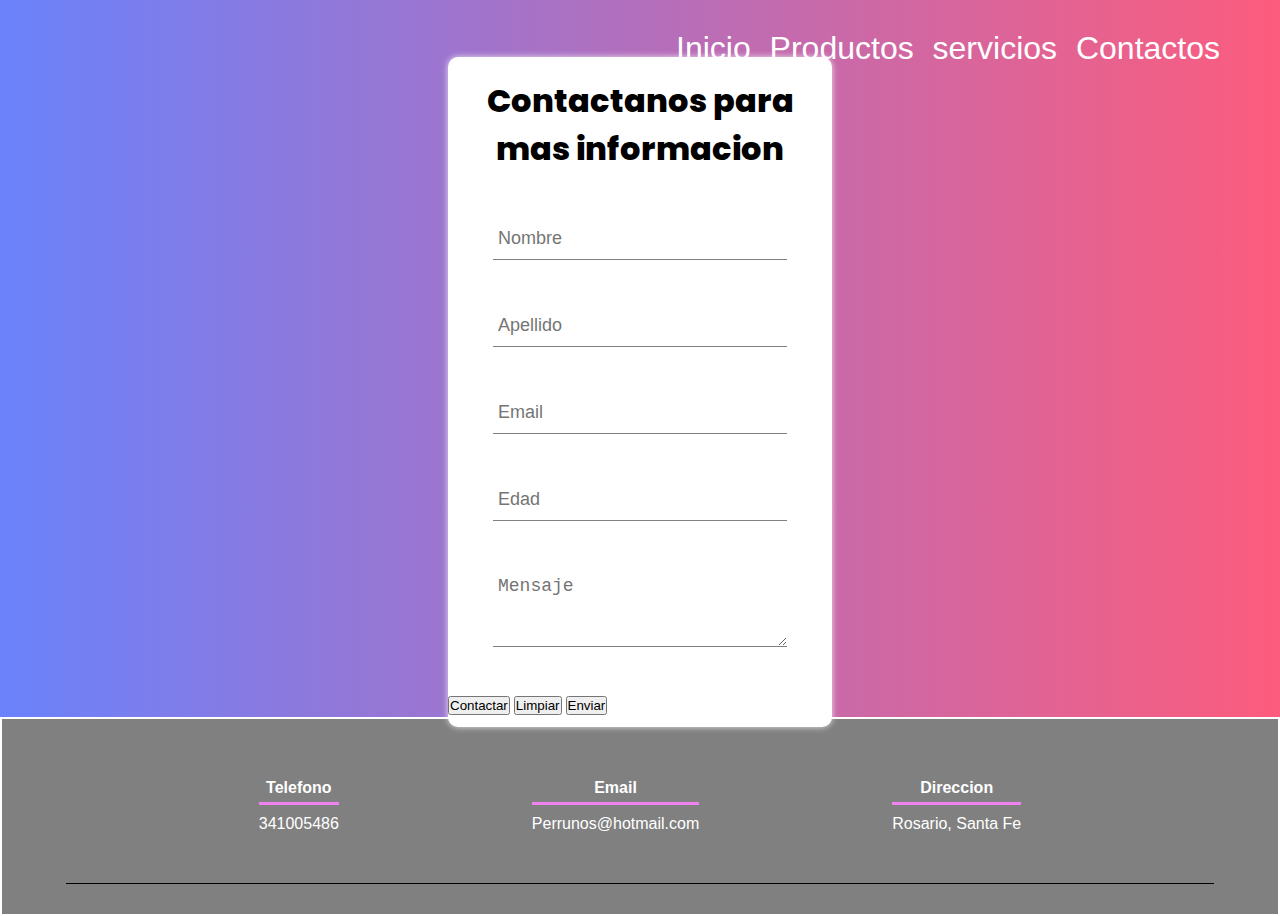
==== vista/contacto.html @ ea312a4e "primer commit" ====
<!DOCTYPE html>
<html lang="en">

<head>
    <meta charset="UTF-8">
    <meta http-equiv="X-UA-Compatible" content="IE=edge">
    <meta name="viewport" content="width=device-width, initial-scale=1.0">
    <meta name="description" content="Contactanos para mas informacion">
    <meta name="keywords" content="contacto, telefono, email,contactanos">
    <title>Contacto-Perrunos</title>
    <link rel=stylesheet href="../css/estiloproyecto.css">
    <link href="https://fonts.googleapis.com/css2?family=Poppins:wght@300;800;900&display=swap" rel="stylesheet">

</head>

<body>
   
   <section>
       <h1>
        <nav class="nav-contacto">
            <a href="../index.html">Inicio</a>
            <a href="./productos.html">Productos</a>
            <a href="./servicios.html">servicios</a>
            <a href="./contacto.html">Contactos</a>
        </nav>
       </h1>
   </section>
   
    <section class="body-contacto" >

       <form action="#">
            <div class="form">
                <h1>
                    Contactanos para mas informacion
                </h1>
                <div class="grupo">
                    <input type="text" name="" placeholder="Nombre"> <span class="barra">
                    </span>
                    
                </div>
                <div class="grupo">
                    <input type="text" name="" placeholder="Apellido"> <span class="barra">
                    </span>
                    
                </div>
                <div class="grupo">
                    <input type="email" name="" placeholder="Email"> <span class="barra">
                    </span>
                   
                </div>
                <div class="grupo">
                    <input type="number" name="" placeholder="Edad"> <span class="barra">
                    </span>
                    
                </div>
                <div class="grupo">
                    <textarea name="" placeholder="Mensaje" rows="3"></textarea>
                    <span class="barra"></span>
                    
                </div>
                <button type="submit">Contactar</button>
                <button type="submit">Limpiar</button>
                <button type="submit">Enviar</button>
            </div>
    
        </form>

    </section>
    
    <footer>
        <div class="contenedor-footer">
          <div class="content-foo">
            <h4>Telefono</h4>
            <p>
              341005486
            </p>
          </div>
          <div class="content-foo">
            <h4>Email</h4>
            <p>
                Perrunos@hotmail.com
            </p>
          </div>
          <div class="content-foo">
            <h4>Direccion</h4>
            <p>
                Rosario, Santa Fe
            </p>
          </div>
        </div>
      </footer>
</body>

</html>
---- css/estiloproyecto.css ----
* {
    margin: 0;
    padding: 0;
    box-sizing: border-box;
}

@import url('https://fonts.googleapis.com/css2?family=Open+Sans:ital,wght@1,300&display=swap');

body {
    font-family: 'Open Sans', sans-serif;
}

.contenedor {
    padding: 60px 0px;
    width: 90%;
    max-width: 1000px;
    margin: auto;
    overflow: hidden;
}

.titulo {
    color: #642a73;
    font-size: 30px;
    text-align: center;
    margin-bottom: 60px;

}

/* HEADER*/
header {
    width: 100%;
    height: 600px;
    background: #f12711;
    /* fallback for old browsers */
    background: -webkit-linear-gradient(to right, #f5af1998, #f1271196), url(../vista/portada.png);
    );
    /* Chrome 10-25, Safari 5.1-6 */
    background: linear-gradient(to right, #f5af1998, #f1271196), url(../vista/portada.png);
    /* W3C, IE 10+/ Edge, Firefox 16+, Chrome 26+, Opera 12+, Safari 7+ */
    background-size: cover;
    background-attachment: fixed;
    position: relative;
}

nav {
    text-align: right;
    padding: 30px 50px 0px 0px;
}

nav>a {
    color: white;
    font-weight: 500;
    text-decoration: none;
    margin-right: 10px;
}

nav>a:hover {
    text-decoration: underline;
}

header .Textos-header {
    display: flex;
    height: 430px;
    width: 100%;
    align-items: center;
    justify-content: center;
    flex-direction: column;
    text-align: center;

}

.Textos-header h1 {
    font-size: 50px;
    color: white;
}

.Textos-header h2 {
    font-size: 30px;
    font-weight: normal;
    color: white;
}

.wave {
    position: absolute;
    bottom: 0;
    width: 100%;
}

/* About us
    */
.contenedor-sobre-nosotros {
    display: flex;
    justify-content: space-evenly;

}

.imagen-about-us {
    width: 48%;
}

.sobre-nosotros .contenido-textos {
    width: 48%;
}

.contenido.textos h3 {
    margin-bottom: 15px;
}

.contenido-textos h3 span {
    background: #4d0686;
    color: white;
    border-radius: 50%;
    display: inline-block;
    text-align: center;
    width: 30px;
    height: 30px;
    padding: 4px;
    margin-right: 5px;
}


.contenido-textos p {
    padding: 0px 0px 30px 15px;
    font-weight: 300;
    text-align: justify;
}

/* GALERIA*/

.portafolio {
    background: #f2f2f2;
    justify-content: space-evenly;
    flex-wrap: wrap;
}

.imagen-port {

    margin-bottom: 10px;
    height: 350px;
    overflow: hidden;
    position: relative;
    cursor: pointer;
    box-shadow: rgba(0, 0, 0, .5);

}

.imagen-port>img {
    width: 100%;
    height: 100%;
    object-fit: cover;
    display: block;


}

.hover-galeria {
    position: absolute;
    width: 100%;
    height: 100%;
    top: 0;
    transform: scale(0);
    background: hsla(273, 91%, 27%, 0.7);
    transition: transform .5s;
    display: flex;
    justify-content: center;
    align-items: center;
    flex-direction: column;
}

.hover-galeria img {
    width: 50px;
}

.hover-galeria p {
    color: white;
}

.hover-galeria p a {
    color: white;
    text-decoration: none;
}

.imagen-port:hover .hover-galeria {
    transform: scale(1);
}

/* CLIENTES*/
.cards {
    display: flex;
    justify-content: space-evenly;

}

.cards .card {
    background:#642a73 ;
    display: flex;
    width: 46%;
    height: 200px;
    align-items: center;
    justify-content: space-evenly;
    border-radius: 5px;
}

.cards .card img {
    width: 100px;
    height: 100px;
    object-fit: cover;
    border: 2px solid white;
    border-radius: 50%;
    display: block;
}

.cards .card>.contenido-texto-card {
    width: 60%;
    color: white;
}

.cards .card>.contenido-texto-card p {
    font-weight: 300;
    padding-top: 15px;
}

/*FOOTER*/
footer {
    background: grey;
    padding: 60px 0px 30px 0px;
    margin: 2px;
    overflow: hidden;
}

.contenedor-footer {
    display: flex;
    width: 90%;
    justify-content: space-evenly;
    margin: auto;
    padding-bottom: 50px;
    border-bottom: 1px solid black;
}

.content-foo {
    text-align: center;

}

.content-foo h4 {
    color: white;
    border-bottom: 3px solid violet;
    padding-bottom: 5px;
    margin-bottom: 10px;
}

.content-foo p {
    color: white;
}

/* PAG PRODUCTOS Y SERVICIOS*/
.contenedor-tabla {
    width: 90%;
    background: white;
    margin: 50px auto;
    box-shadow: 0 0 20px #333;
    display: grid;
    grid-template-columns: repeat(3, 1fr);
    grid-auto-rows: 50px;

}

.table-title {
    grid-column-start: 1;
    grid-column-end: 4;
    background: rgba(0, 0, 255, 0.644);
    color: white;
    display: flex;
    justify-content: center;
    align-items: center;
    font-weight: bold;
    font-size: 1.9rem;

}

.table-header,
.table-item {
    display: flex;
    justify-content: center;
    align-items: center;

}

.table-header {

    font-weight: bold;
    font-size: 1.5rem;
}

.table-item {
    padding: 10px;
    font-size: 1.2rem;

}

/* PAG CONTACTOS*/
.body-contacto {
    background: #FC5C7D;
    /* fallback for old browsers */
    background: -webkit-linear-gradient(to right, #6A82FB, #FC5C7D);
    /* Chrome 10-25, Safari 5.1-6 */
    background: linear-gradient(to right, #6A82FB, #FC5C7D);
    /* W3C, IE 10+/ Edge, Firefox 16+, Chrome 26+, Opera 12+, Safari 7+ */

    font-family: 'Poppins', sans-serif;
    width: 100%;
    height: 650px;
    display: flex;
    justify-content: center;
    align-items: center;
}
.body-contacto h1{
    text-align: center;
    margin: 10px 0;
    font-weight:800;
}
form{ background: white;
    width: 30%;
    padding: 10px 0;
    border-radius: 10px;
    box-shadow: 0 0 6px 0 rgba(255, 255, 255, 0.8);

}
.form{
    width: 100%;
    margin: auto;
}
form .grupo{
    position: relative;
    margin: 45px;
}
input, textarea{
    background: none;
    color: gray;
    font-size: 18px;
    padding: 10px 10px 10px 5px;
display: block;
width: 100%;
border:none;
border-bottom: 1px solid gray;
}
input:focus,textarea:focus{
    outline: none;
    color: gray;
}
label{
    color:gray;
    font-size: 16px;
    position: absolute;
    left: 5px;
    top:10px;
 pointer-events: none;


}
.nav-contacto{
    background: #FC5C7D;
    /* fallback for old browsers */
    background: -webkit-linear-gradient(to right, #6A82FB, #FC5C7D);
    /* Chrome 10-25, Safari 5.1-6 */
    background: linear-gradient(to right, #6A82FB, #FC5C7D);
    /* W3C, IE 10+/ Edge, Firefox 16+, Chrome 26+, Opera 12+, Safari 7+ */
    ;
}

/* MEDIA QUERI*/
@media screen and (max-width:320px) {
body{
    font-family:Arial, Helvetica, sans-serif;
}
    
}
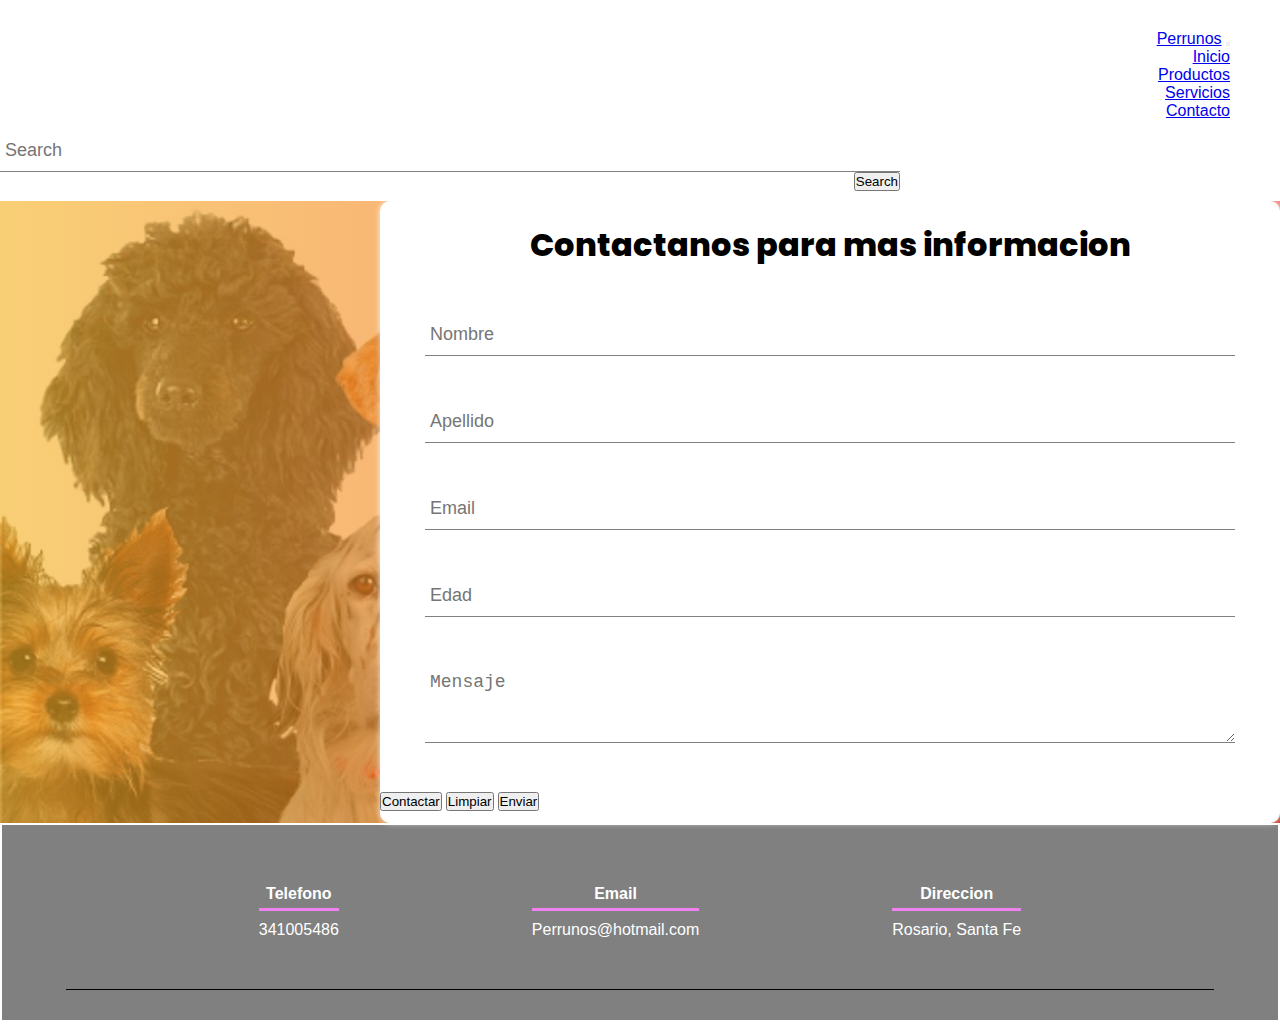
==== commit 2c26d2e6: "prototipo rama3" ====
--- a/vista/contacto.html
+++ b/vista/contacto.html
@@ -9,22 +9,44 @@
     <meta name="keywords" content="contacto, telefono, email,contactanos">
     <title>Contacto-Perrunos</title>
     <link rel=stylesheet href="../css/estiloproyecto.css">
+    <link href="https://cdn.jsdelivr.net/npm/bootstrap@5.1.1/dist/css/bootstrap.min.css" rel="stylesheet"
+    integrity="sha384-F3w7mX95PdgyTmZZMECAngseQB83DfGTowi0iMjiWaeVhAn4FJkqJByhZMI3AhiU" crossorigin="anonymous">
     <link href="https://fonts.googleapis.com/css2?family=Poppins:wght@300;800;900&display=swap" rel="stylesheet">
 
 </head>
 
 <body>
+    <nav class="navbar navbar-expand-lg navbar-dark bg-dark">
+        <div class="container-fluid">
+          <a class="navbar-brand" href="#">Perrunos</a>
+          <button class="navbar-toggler" type="button" data-bs-toggle="collapse" data-bs-target="#navbarSupportedContent" aria-controls="navbarSupportedContent" aria-expanded="false" aria-label="Toggle navigation">
+            <span class="navbar-toggler-icon"></span>
+          </button>
+          <div class="collapse navbar-collapse" id="navbarSupportedContent">
+            <ul class="navbar-nav me-auto mb-2 mb-lg-0">
+              <li class="nav-item">
+                <a class="nav-link active" aria-current="page" href="../index.html">Inicio</a>
+              </li>
+              <li class="nav-item">
+                <a class="nav-link" href="./productos.html">Productos</a>
+              </li>
+              <li class="nav-item">
+                <a class="nav-link" href="./servicios.html">Servicios</a>
+              </li>
+              <li class="nav-item">
+                <a class="nav-link" href="./contacto.html">Contacto</a>
+              </li>
+            </ul>
+            <form class="d-flex">
+              <input class="form-control me-2" type="search" placeholder="Search" aria-label="Search">
+              <button class="btn btn-outline-success" type="submit">Search</button>
+            </form>
+          </div>
+        </div>
+      </nav>
+   <section class="Info">
+    
    
-   <section>
-       <h1>
-        <nav class="nav-contacto">
-            <a href="../index.html">Inicio</a>
-            <a href="./productos.html">Productos</a>
-            <a href="./servicios.html">servicios</a>
-            <a href="./contacto.html">Contactos</a>
-        </nav>
-       </h1>
-   </section>
    
     <section class="body-contacto" >
 
@@ -89,6 +111,20 @@
           </div>
         </div>
       </footer>
+      <!-- Optional JavaScript; choose one of the two! -->
+
+    <!-- Option 1: Bootstrap Bundle with Popper -->
+    <script src="https://cdn.jsdelivr.net/npm/bootstrap@5.1.1/dist/js/bootstrap.bundle.min.js"
+    integrity="sha384-/bQdsTh/da6pkI1MST/rWKFNjaCP5gBSY4sEBT38Q/9RBh9AH40zEOg7Hlq2THRZ" crossorigin="anonymous">
+</script>
+
+<!-- Option 2: Separate Popper and Bootstrap JS -->
+<!--
+    <script src="https://cdn.jsdelivr.net/npm/@popperjs/core@2.9.3/dist/umd/popper.min.js" integrity="sha384-W8fXfP3gkOKtndU4JGtKDvXbO53Wy8SZCQHczT5FMiiqmQfUpWbYdTil/SxwZgAN" crossorigin="anonymous"></script>
+    <script src="https://cdn.jsdelivr.net/npm/bootstrap@5.1.1/dist/js/bootstrap.min.js" integrity="sha384-skAcpIdS7UcVUC05LJ9Dxay8AXcDYfBJqt1CJ85S/CFujBsIzCIv+l9liuYLaMQ/" crossorigin="anonymous"></script>
+    -->
+
+    <script src="https://cdn.jsdelivr.net/npm/bootstrap@5.1.1/dist/js/bootstrap.bundle.min.js" integrity="sha384-/bQdsTh/da6pkI1MST/rWKFNjaCP5gBSY4sEBT38Q/9RBh9AH40zEOg7Hlq2THRZ" crossorigin="anonymous"></script>
 </body>
 
 </html>
--- a/css/estiloproyecto.css
+++ b/css/estiloproyecto.css
@@ -300,19 +300,21 @@
 
 /* PAG CONTACTOS*/
 .body-contacto {
-    background: #FC5C7D;
+    width: 100%;
+    height: 600px;
+    background: #f12711;
     /* fallback for old browsers */
-    background: -webkit-linear-gradient(to right, #6A82FB, #FC5C7D);
+    background: -webkit-linear-gradient(to right, #f5af1998, #f1271196), url(../vista/portada.png);
+   
     /* Chrome 10-25, Safari 5.1-6 */
-    background: linear-gradient(to right, #6A82FB, #FC5C7D);
+    background: linear-gradient(to right, #f5af1998, #f1271196),url(../vista/portada.png);
     /* W3C, IE 10+/ Edge, Firefox 16+, Chrome 26+, Opera 12+, Safari 7+ */
-
     font-family: 'Poppins', sans-serif;
     width: 100%;
-    height: 650px;
-    display: flex;
-    justify-content: center;
-    align-items: center;
+    height: 100%;
+    display: flex;
+    justify-content:end;
+    align-items: flex-end;
 }
 .body-contacto h1{
     text-align: center;
@@ -320,7 +322,7 @@
     font-weight:800;
 }
 form{ background: white;
-    width: 30%;
+    width: 100vh;
     padding: 10px 0;
     border-radius: 10px;
     box-shadow: 0 0 6px 0 rgba(255, 255, 255, 0.8);
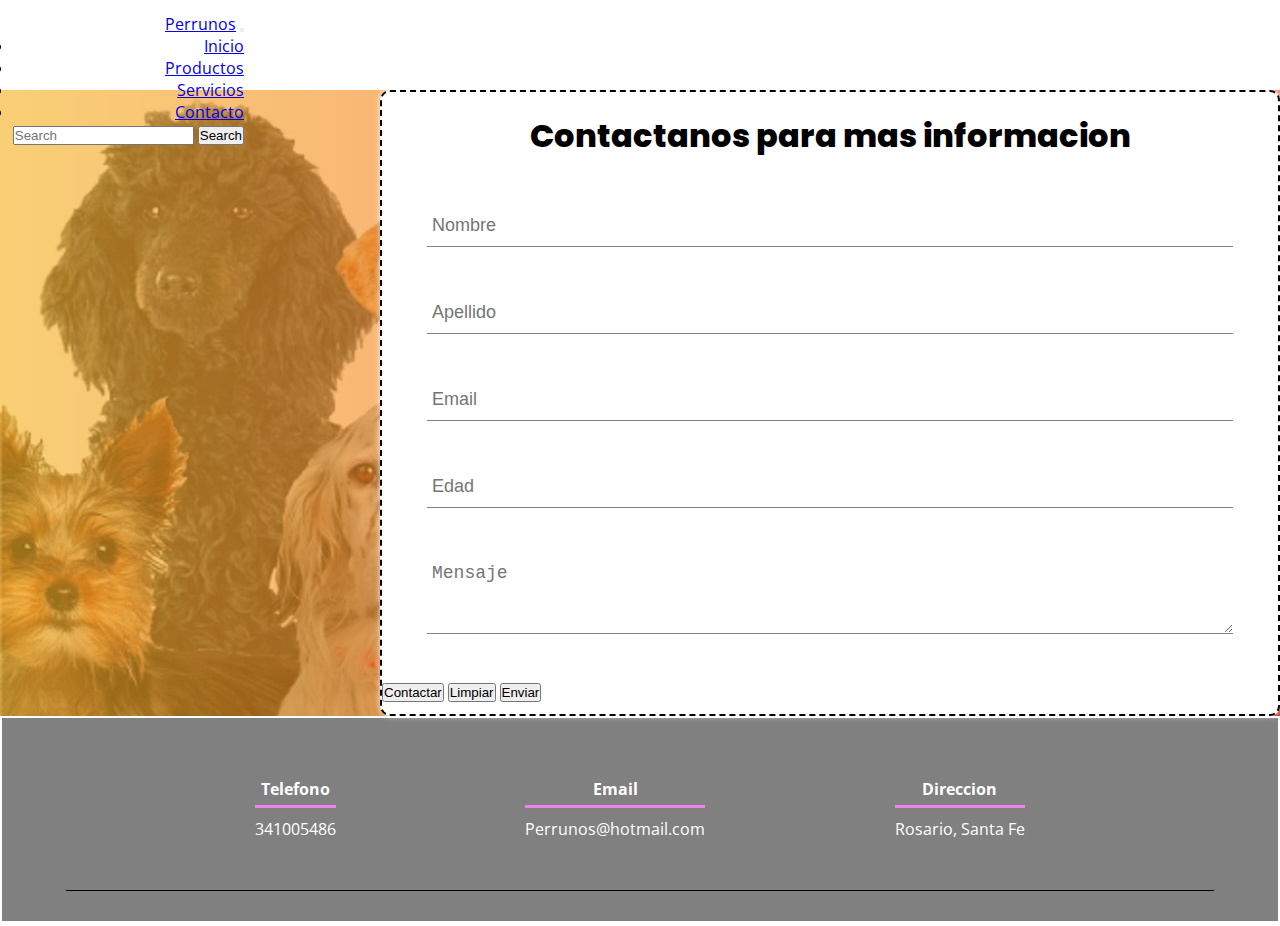
==== commit a786e913: "Cambios proyecto 4ta entrega" ====
--- a/vista/contacto.html
+++ b/vista/contacto.html
@@ -8,7 +8,7 @@
     <meta name="description" content="Contactanos para mas informacion">
     <meta name="keywords" content="contacto, telefono, email,contactanos">
     <title>Contacto-Perrunos</title>
-    <link rel=stylesheet href="../css/estiloproyecto.css">
+    <link rel=stylesheet href="../scss/main.css">
     <link href="https://cdn.jsdelivr.net/npm/bootstrap@5.1.1/dist/css/bootstrap.min.css" rel="stylesheet"
     integrity="sha384-F3w7mX95PdgyTmZZMECAngseQB83DfGTowi0iMjiWaeVhAn4FJkqJByhZMI3AhiU" crossorigin="anonymous">
     <link href="https://fonts.googleapis.com/css2?family=Poppins:wght@300;800;900&display=swap" rel="stylesheet">
@@ -44,40 +44,40 @@
           </div>
         </div>
       </nav>
-   <section class="Info">
+   
     
    
    
-    <section class="body-contacto" >
+    <section class="bodycontacto" >
 
        <form action="#">
-            <div class="form">
-                <h1>
+            <div class="bodycontacto__form">
+                <h1 class="bodycontacto__h1">
                     Contactanos para mas informacion
                 </h1>
-                <div class="grupo">
-                    <input type="text" name="" placeholder="Nombre"> <span class="barra">
+                <div class="bodycontacto__grupo">
+                    <input type="text" name="" placeholder="Nombre" class="bodycontacto__input"> <span class="bodycontacto__barra">
                     </span>
                     
                 </div>
-                <div class="grupo">
-                    <input type="text" name="" placeholder="Apellido"> <span class="barra">
+                <div class="bodycontacto__grupo">
+                    <input type="text" name="" placeholder="Apellido"class="bodycontacto__input" > <span class="bodycontacto__barra">
                     </span>
                     
                 </div>
-                <div class="grupo">
-                    <input type="email" name="" placeholder="Email"> <span class="barra">
+                <div class="bodycontacto__grupo">
+                    <input type="email" name="" placeholder="Email" class="bodycontacto__input"> <span class="bodycontacto__barra">
                     </span>
                    
                 </div>
-                <div class="grupo">
-                    <input type="number" name="" placeholder="Edad"> <span class="barra">
+                <div class="bodycontacto__grupo">
+                    <input type="number" name="" placeholder="Edad" class="bodycontacto__input"> <span class="bodycontacto__barra">
                     </span>
                     
                 </div>
-                <div class="grupo">
-                    <textarea name="" placeholder="Mensaje" rows="3"></textarea>
-                    <span class="barra"></span>
+                <div class="bodycontacto__grupo">
+                    <textarea name="" placeholder="Mensaje" rows="3" class="bodycontacto__textarea"></textarea>
+                    <span class="bodycontacto__barra"></span>
                     
                 </div>
                 <button type="submit">Contactar</button>
@@ -89,21 +89,21 @@
 
     </section>
     
-    <footer>
-        <div class="contenedor-footer">
-          <div class="content-foo">
+    <footer class="footercontacto">
+        <div class="footercontacto__contenedor">
+          <div class="footercontacto__content">
             <h4>Telefono</h4>
             <p>
               341005486
             </p>
           </div>
-          <div class="content-foo">
+          <div class="footercontacto__content">
             <h4>Email</h4>
             <p>
                 Perrunos@hotmail.com
             </p>
           </div>
-          <div class="content-foo">
+          <div class="footercontacto__content">
             <h4>Direccion</h4>
             <p>
                 Rosario, Santa Fe
--- a/scss/main.css
+++ b/scss/main.css
@@ -0,0 +1,748 @@
+@import url("https://fonts.googleapis.com/css2?family=Open+Sans&display=swap");
+* {
+  margin: 0;
+  padding: 0;
+  -webkit-box-sizing: border-box;
+          box-sizing: border-box;
+}
+
+body {
+  font-family: 'Open Sans', sans-serif;
+}
+
+header {
+  width: 100%;
+  height: 600px;
+  background: #f12711;
+  /* fallback for old browsers */
+  /* Chrome 10-25, Safari 5.1-6 */
+  background: -webkit-gradient(linear, left top, right top, from(#f5af1998), to(#f1271196)), url(../vista/portada.png);
+  background: linear-gradient(to right, #f5af1998, #f1271196), url(../vista/portada.png);
+  /* W3C, IE 10+/ Edge, Firefox 16+, Chrome 26+, Opera 12+, Safari 7+ */
+  background-size: cover;
+  background-attachment: fixed;
+  position: relative;
+}
+
+header .header__textos {
+  display: -webkit-box;
+  display: -ms-flexbox;
+  display: flex;
+  height: 430px;
+  width: 100%;
+  -webkit-box-align: center;
+      -ms-flex-align: center;
+          align-items: center;
+  -webkit-box-pack: center;
+      -ms-flex-pack: center;
+          justify-content: center;
+  -webkit-box-orient: vertical;
+  -webkit-box-direction: normal;
+      -ms-flex-direction: column;
+          flex-direction: column;
+  text-align: center;
+}
+
+header .header__textos .header__h1 {
+  font-size: 50px;
+  color: white;
+}
+
+header .header__textos .header__h2 {
+  font-size: 30px;
+  font-weight: normal;
+  color: white;
+}
+
+header .header__wave {
+  position: absolute;
+  bottom: 0;
+  width: 100%;
+}
+
+.navbar {
+  display: -webkit-box;
+  display: -ms-flexbox;
+  display: flex;
+  -webkit-box-pack: justify;
+      -ms-flex-pack: justify;
+          justify-content: space-between;
+  text-align: right;
+  position: relative;
+  z-index: 100;
+  height: 90px;
+  padding: 0.8rem;
+}
+
+.navbar .navbar__bars {
+  opacity: 0;
+}
+
+@media screen and (max-width: 768px) {
+  .navbar .navbar__bars {
+    color: black;
+    opacity: 1;
+    position: absolute;
+    top: 15px;
+    right: 15px;
+    font-size: 12px;
+  }
+}
+
+@media screen and (max-width: 375px) {
+  .navbar .navbar__bars {
+    color: black;
+    opacity: 1;
+    position: absolute;
+    top: 1rem;
+    right: 1rem;
+    font-size: 2rem;
+  }
+}
+
+.navbar .navbar__menu {
+  list-style: none;
+  text-align: center;
+  margin-right: 1rem;
+}
+
+.navbar .navbar__menu--links {
+  color: white;
+  font-weight: 500;
+  text-decoration: none;
+  margin-right: 10px;
+}
+
+.navbar__menu--links:hover {
+  text-decoration: underline;
+}
+
+.informacion {
+  display: -webkit-box;
+  display: -ms-flexbox;
+  display: flex;
+  -webkit-box-pack: space-evenly;
+      -ms-flex-pack: space-evenly;
+          justify-content: space-evenly;
+}
+
+.informacion .informacion__img {
+  width: 48%;
+}
+
+.informacion .informacion__textos {
+  width: 48%;
+}
+
+.informacion .informacion__titulo {
+  color: #642a73;
+  font-size: 30px;
+  text-align: center;
+  margin-bottom: 60px;
+}
+
+.informacion .informacion__cont {
+  padding: 60px 0px;
+  width: 90%;
+  max-width: 1000px;
+  margin: auto;
+  overflow: hidden;
+}
+
+.informacion .informacion__textos h3 {
+  margin-bottom: 15px;
+}
+
+.informacion .informacion__textos h3 span {
+  background: #4d0686;
+  color: white;
+  border-radius: 50%;
+  display: inline-block;
+  text-align: center;
+  width: 30px;
+  height: 30px;
+  padding: 0px;
+  margin-right: 5px;
+}
+
+.informacion .informacion__textos p {
+  padding: 0px 0px 30px 15px;
+  font-weight: 300;
+  text-align: justify;
+}
+
+.portafolio {
+  background: #f2f2f2;
+  -webkit-box-pack: space-evenly;
+      -ms-flex-pack: space-evenly;
+          justify-content: space-evenly;
+  -ms-flex-wrap: wrap;
+      flex-wrap: wrap;
+}
+
+.portafolio .portafolio__imagenport {
+  margin-bottom: 10px;
+  height: 350px;
+  overflow: hidden;
+  position: relative;
+  cursor: pointer;
+  -webkit-box-shadow: rgba(0, 0, 0, 0.5);
+          box-shadow: rgba(0, 0, 0, 0.5);
+}
+
+.portafolio .portafolio__imagenport > img {
+  width: 100%;
+  height: 100%;
+  -o-object-fit: cover;
+     object-fit: cover;
+  display: block;
+}
+
+.portafolio .portafolio__hovergaleria {
+  position: absolute;
+  width: 100%;
+  height: 100%;
+  top: 0;
+  -webkit-transform: scale(0);
+          transform: scale(0);
+  background: rgba(75, 6, 132, 0.7);
+  -webkit-transition: -webkit-transform .5s;
+  transition: -webkit-transform .5s;
+  transition: transform .5s;
+  transition: transform .5s, -webkit-transform .5s;
+  display: -webkit-box;
+  display: -ms-flexbox;
+  display: flex;
+  -webkit-box-pack: center;
+      -ms-flex-pack: center;
+          justify-content: center;
+  -webkit-box-align: center;
+      -ms-flex-align: center;
+          align-items: center;
+  -webkit-box-orient: vertical;
+  -webkit-box-direction: normal;
+      -ms-flex-direction: column;
+          flex-direction: column;
+}
+
+.portafolio .portafolio__hovergaleria img {
+  width: 50px;
+}
+
+.portafolio .portafolio__hovergaleria p {
+  color: white;
+}
+
+.portafolio .portafolio__hovergaleria p a {
+  color: white;
+  text-decoration: none;
+}
+
+.portafolio .portafolio__imagenport:hover .portafolio__hovergaleria {
+  -webkit-transform: scale(1);
+          transform: scale(1);
+}
+
+.portafolio .portafolio__contenedor {
+  padding: 60px 0px;
+  width: 90%;
+  max-width: 1000px;
+  margin: auto;
+  overflow: hidden;
+}
+
+.portafolio .portafolio__titulo {
+  color: #642a73;
+  font-size: 30px;
+  text-align: center;
+  margin-bottom: 60px;
+}
+
+.clientes {
+  padding: 60px 0px;
+  width: 90%;
+  max-width: 1000px;
+  margin: auto;
+  overflow: hidden;
+}
+
+.clientes .clientes__titulo {
+  color: #642a73;
+  font-size: 30px;
+  text-align: center;
+  margin-bottom: 60px;
+}
+
+.clientes .clientes__cards {
+  display: -webkit-box;
+  display: -ms-flexbox;
+  display: flex;
+  -webkit-box-pack: space-evenly;
+      -ms-flex-pack: space-evenly;
+          justify-content: space-evenly;
+}
+
+.clientes .clientes__card {
+  background: #642a73;
+  display: -webkit-box;
+  display: -ms-flexbox;
+  display: flex;
+  width: 46%;
+  height: 200px;
+  -webkit-box-align: center;
+      -ms-flex-align: center;
+          align-items: center;
+  -webkit-box-pack: space-evenly;
+      -ms-flex-pack: space-evenly;
+          justify-content: space-evenly;
+  border-radius: 5px;
+}
+
+.clientes .clientes__card img {
+  width: 100px;
+  height: 100px;
+  -o-object-fit: cover;
+     object-fit: cover;
+  border: 2px solid white;
+  border-radius: 50%;
+  display: block;
+}
+
+.clientes .clientes__contenidotextocard {
+  width: 60%;
+  color: white;
+}
+
+.clientes .clientes__contenidotextocar p {
+  font-weight: 300;
+  padding-top: 15px;
+}
+
+.footer {
+  background: grey;
+  padding: 60px 0px 30px 0px;
+  margin: 2px;
+  overflow: hidden;
+}
+
+.footer .footer__contenedor {
+  display: -webkit-box;
+  display: -ms-flexbox;
+  display: flex;
+  width: 90%;
+  -webkit-box-pack: space-evenly;
+      -ms-flex-pack: space-evenly;
+          justify-content: space-evenly;
+  margin: auto;
+  padding-bottom: 50px;
+  border-bottom: 1px solid black;
+}
+
+.footer .footer__content {
+  text-align: center;
+}
+
+.footer .footer__content h4 {
+  color: white;
+  border-bottom: 3px solid violet;
+  padding-bottom: 5px;
+  margin-bottom: 10px;
+}
+
+.footer .footer__content p {
+  color: white;
+}
+
+.headerPro {
+  width: 100%;
+  height: 600px;
+  background: #f12711;
+  /* fallback for old browsers */
+  /* Chrome 10-25, Safari 5.1-6 */
+  background: -webkit-gradient(linear, left top, right top, from(#f5af1998), to(#f1271196)), url(../vista/portada.png);
+  background: linear-gradient(to right, #f5af1998, #f1271196), url(../vista/portada.png);
+  /* W3C, IE 10+/ Edge, Firefox 16+, Chrome 26+, Opera 12+, Safari 7+ */
+  background-size: cover;
+  background-attachment: fixed;
+  position: relative;
+}
+
+.headerPro .headerPro__nav {
+  text-align: right;
+  padding: 30px 50px 0px 0px;
+}
+
+.headerPro .headerPro__nav > a {
+  color: white;
+  font-weight: 500;
+  text-decoration: none;
+  margin-right: 10px;
+}
+
+.headerPro .headerPro__nav > a:hover {
+  text-decoration: underline;
+}
+
+.headerPro .headerPro__textos {
+  display: -webkit-box;
+  display: -ms-flexbox;
+  display: flex;
+  height: 430px;
+  width: 100%;
+  -webkit-box-align: center;
+      -ms-flex-align: center;
+          align-items: center;
+  -webkit-box-pack: center;
+      -ms-flex-pack: center;
+          justify-content: center;
+  -webkit-box-orient: vertical;
+  -webkit-box-direction: normal;
+      -ms-flex-direction: column;
+          flex-direction: column;
+  text-align: center;
+}
+
+.headerPro .headerPro__textos .headerPro__h1 {
+  font-size: 50px;
+  color: white;
+}
+
+.headerPro .headerPro__textos .headerPro__h2 {
+  font-size: 30px;
+  font-weight: normal;
+  color: white;
+}
+
+.headerPro .headerPro__wave {
+  position: absolute;
+  bottom: 0;
+  width: 100%;
+}
+
+.card {
+  width: 100%;
+  height: 600px;
+  display: block;
+  -webkit-box-pack: center;
+      -ms-flex-pack: center;
+          justify-content: center;
+  -webkit-box-align: center;
+      -ms-flex-align: center;
+          align-items: center;
+}
+
+.footerPro {
+  background: grey;
+  padding: 60px 0px 30px 0px;
+  margin: 2px;
+  overflow: hidden;
+}
+
+.footerPro .footerPro__contenedor {
+  display: -webkit-box;
+  display: -ms-flexbox;
+  display: flex;
+  width: 90%;
+  -webkit-box-pack: space-evenly;
+      -ms-flex-pack: space-evenly;
+          justify-content: space-evenly;
+  margin: auto;
+  padding-bottom: 50px;
+  border-bottom: 1px solid black;
+}
+
+.footerPro .footerPro__content {
+  text-align: center;
+}
+
+.footerPro .footerPro__content h4 {
+  color: white;
+  border-bottom: 3px solid violet;
+  padding-bottom: 5px;
+  margin-bottom: 10px;
+}
+
+.footerPro .footerPro__content p {
+  color: white;
+}
+
+.footerServ {
+  background: grey;
+  padding: 60px 0px 30px 0px;
+  margin: 2px;
+  overflow: hidden;
+}
+
+.footerServ .footerServ__contenedor {
+  display: -webkit-box;
+  display: -ms-flexbox;
+  display: flex;
+  width: 90%;
+  -webkit-box-pack: space-evenly;
+      -ms-flex-pack: space-evenly;
+          justify-content: space-evenly;
+  margin: auto;
+  padding-bottom: 50px;
+  border-bottom: 1px solid black;
+}
+
+.footerServ .footerServ__content {
+  text-align: center;
+}
+
+.footerServ .footerServ__content h4 {
+  color: white;
+  border-bottom: 3px solid violet;
+  padding-bottom: 5px;
+  margin-bottom: 10px;
+}
+
+.footerServ .footerServ__content p {
+  color: white;
+}
+
+.headerServ {
+  width: 100%;
+  height: 600px;
+  background: #f12711;
+  /* fallback for old browsers */
+  /* Chrome 10-25, Safari 5.1-6 */
+  background: -webkit-gradient(linear, left top, right top, from(#f5af1998), to(#f1271196)), url(../vista/portada.png);
+  background: linear-gradient(to right, #f5af1998, #f1271196), url(../vista/portada.png);
+  /* W3C, IE 10+/ Edge, Firefox 16+, Chrome 26+, Opera 12+, Safari 7+ */
+  background-size: cover;
+  background-attachment: fixed;
+  position: relative;
+}
+
+.headerServ .headerServ__nav {
+  text-align: right;
+  padding: 30px 50px 0px 0px;
+}
+
+.headerServ .headerServ__nav > a {
+  color: white;
+  font-weight: 500;
+  text-decoration: none;
+  margin-right: 10px;
+}
+
+.headerServ .headerServ__nav > a:hover {
+  text-decoration: underline;
+}
+
+.headerServ .headerServ__textos {
+  display: -webkit-box;
+  display: -ms-flexbox;
+  display: flex;
+  height: 430px;
+  width: 100%;
+  -webkit-box-align: center;
+      -ms-flex-align: center;
+          align-items: center;
+  -webkit-box-pack: center;
+      -ms-flex-pack: center;
+          justify-content: center;
+  -webkit-box-orient: vertical;
+  -webkit-box-direction: normal;
+      -ms-flex-direction: column;
+          flex-direction: column;
+  text-align: center;
+}
+
+.headerServ .headerServ__textos .headerServ__h1 {
+  font-size: 50px;
+  color: white;
+}
+
+.headerServ .headerServ__textos .headerServ__h2 {
+  font-size: 30px;
+  font-weight: normal;
+  color: white;
+}
+
+.headerServ .headerServ__wave {
+  position: absolute;
+  bottom: 0;
+  width: 100%;
+}
+
+.titleServ {
+  display: -webkit-box;
+  display: -ms-flexbox;
+  display: flex;
+  -webkit-box-pack: center;
+      -ms-flex-pack: center;
+          justify-content: center;
+  margin-bottom: 10vh;
+}
+
+.titleServ .titleServ__h1 {
+  text-decoration: underline;
+}
+
+.bodyError {
+  background: rgba(12, 11, 11, 0.966);
+  width: 100%;
+  height: 100vh;
+  display: -webkit-box;
+  display: -ms-flexbox;
+  display: flex;
+  -webkit-box-pack: center;
+      -ms-flex-pack: center;
+          justify-content: center;
+  color: white;
+}
+
+.bodyError .bodyError__h1 {
+  color: red;
+  margin-bottom: 15px;
+  padding-bottom: 20px;
+  display: -webkit-box;
+  display: -ms-flexbox;
+  display: flex;
+  -webkit-box-pack: center;
+      -ms-flex-pack: center;
+          justify-content: center;
+  text-decoration: underline;
+}
+
+.bodyError .bodyError__p {
+  color: red;
+  margin: 20px 15px 20px 15px;
+  text-align: center;
+}
+
+.bodyError .bodyError__img {
+  height: 100%;
+  width: 100%;
+  display: -webkit-box;
+  display: -ms-flexbox;
+  display: flex;
+  -webkit-box-pack: center;
+      -ms-flex-pack: center;
+          justify-content: center;
+}
+
+.bodyError .bodyError__a {
+  display: -webkit-box;
+  display: -ms-flexbox;
+  display: flex;
+  margin-top: 15px;
+  text-decoration: none;
+  background: rgba(12, 11, 11, 0.966);
+  color: black;
+  padding: 10px 15px;
+  -webkit-box-pack: center;
+      -ms-flex-pack: center;
+          justify-content: center;
+}
+
+.bodyError .bodyError__a > span {
+  background-color: red;
+}
+
+.bodycontacto {
+  width: 100%;
+  height: 600px;
+  background: #f12711;
+  /* fallback for old browsers */
+  /* Chrome 10-25, Safari 5.1-6 */
+  background: -webkit-gradient(linear, left top, right top, from(#f5af1998), to(#f1271196)), url(../vista/portada.png);
+  background: linear-gradient(to right, #f5af1998, #f1271196), url(../vista/portada.png);
+  /* W3C, IE 10+/ Edge, Firefox 16+, Chrome 26+, Opera 12+, Safari 7+ */
+  font-family: 'Poppins', sans-serif;
+  width: 100%;
+  height: 100%;
+  display: -webkit-box;
+  display: -ms-flexbox;
+  display: flex;
+  -webkit-box-pack: end;
+      -ms-flex-pack: end;
+          justify-content: end;
+  -webkit-box-align: end;
+      -ms-flex-align: end;
+          align-items: flex-end;
+}
+
+.bodycontacto .bodycontacto__h1 {
+  text-align: center;
+  margin: 10px 0;
+  font-weight: 800;
+}
+
+.bodycontacto .bodycontacto__form {
+  background: white;
+  width: 100vh;
+  padding: 10px 0;
+  border-radius: 10px;
+  -webkit-box-shadow: 0 0 6px 0 rgba(255, 255, 255, 0.8);
+          box-shadow: 0 0 6px 0 rgba(255, 255, 255, 0.8);
+  border: dashed 2px;
+}
+
+.bodycontacto .bodycontacto__grupo {
+  position: relative;
+  margin: 45px;
+}
+
+.bodycontacto .bodycontacto__input, .bodycontacto .bodycontacto__textarea {
+  background: none;
+  color: gray;
+  font-size: 18px;
+  padding: 10px 10px 10px 5px;
+  display: block;
+  width: 100%;
+  border: none;
+  border-bottom: 1px solid gray;
+}
+
+.bodycontacto .bodycontacto__input:focus, .bodycontacto .bodycontacto__textarea:focus {
+  outline: none;
+  color: gray;
+}
+
+.bodycontacto .label {
+  color: gray;
+  font-size: 16px;
+  position: absolute;
+  left: 5px;
+  top: 10px;
+  pointer-events: none;
+}
+
+.footercontacto {
+  background: grey;
+  padding: 60px 0px 30px 0px;
+  margin: 2px;
+  overflow: hidden;
+}
+
+.footercontacto .footercontacto__contenedor {
+  display: -webkit-box;
+  display: -ms-flexbox;
+  display: flex;
+  width: 90%;
+  -webkit-box-pack: space-evenly;
+      -ms-flex-pack: space-evenly;
+          justify-content: space-evenly;
+  margin: auto;
+  padding-bottom: 50px;
+  border-bottom: 1px solid black;
+}
+
+.footercontacto .footercontacto__content {
+  text-align: center;
+}
+
+.footercontacto .footercontacto__content h4 {
+  color: white;
+  border-bottom: 3px solid violet;
+  padding-bottom: 5px;
+  margin-bottom: 10px;
+}
+
+.footercontacto .footercontacto__content p {
+  color: white;
+}
+/*# sourceMappingURL=main.css.map */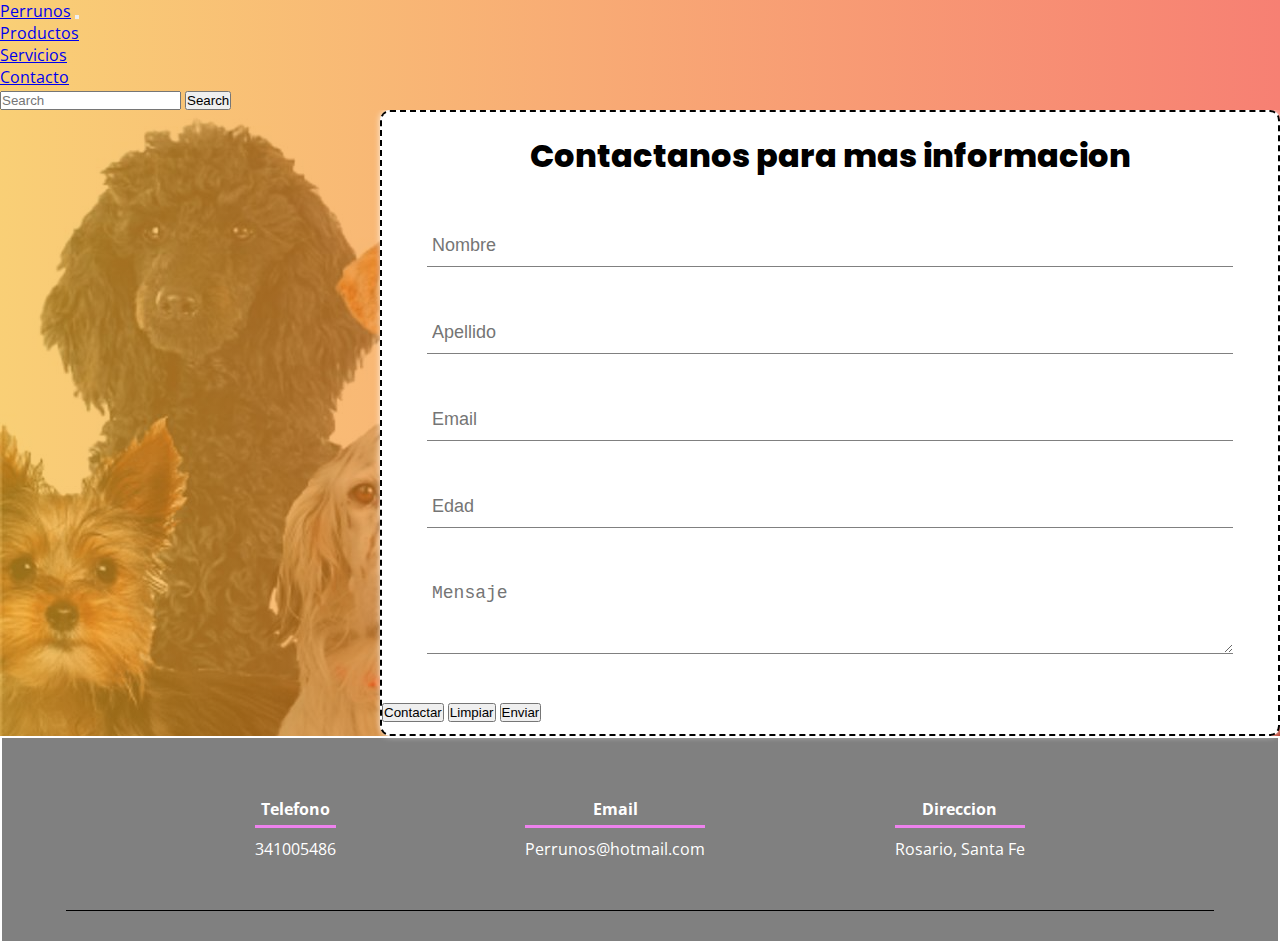
==== commit bbcab8fd: "PRIMER COMMIT FINAL" ====
--- a/vista/contacto.html
+++ b/vista/contacto.html
@@ -16,17 +16,15 @@
 </head>
 
 <body>
-    <nav class="navbar navbar-expand-lg navbar-dark bg-dark">
+    <nav class="navbar navbar-expand-lg navbar-dark">
         <div class="container-fluid">
-          <a class="navbar-brand" href="#">Perrunos</a>
+          <a class="navbar-brand" href="../index.html">Perrunos</a>
           <button class="navbar-toggler" type="button" data-bs-toggle="collapse" data-bs-target="#navbarSupportedContent" aria-controls="navbarSupportedContent" aria-expanded="false" aria-label="Toggle navigation">
             <span class="navbar-toggler-icon"></span>
           </button>
           <div class="collapse navbar-collapse" id="navbarSupportedContent">
             <ul class="navbar-nav me-auto mb-2 mb-lg-0">
-              <li class="nav-item">
-                <a class="nav-link active" aria-current="page" href="../index.html">Inicio</a>
-              </li>
+              
               <li class="nav-item">
                 <a class="nav-link" href="./productos.html">Productos</a>
               </li>
@@ -34,7 +32,7 @@
                 <a class="nav-link" href="./servicios.html">Servicios</a>
               </li>
               <li class="nav-item">
-                <a class="nav-link" href="./contacto.html">Contacto</a>
+                <a class="nav-link active" href="./contacto.html">Contacto</a>
               </li>
             </ul>
             <form class="d-flex">
--- a/scss/main.css
+++ b/scss/main.css
@@ -60,61 +60,114 @@
   width: 100%;
 }
 
-.navbar {
-  display: -webkit-box;
-  display: -ms-flexbox;
-  display: flex;
-  -webkit-box-pack: justify;
-      -ms-flex-pack: justify;
-          justify-content: space-between;
-  text-align: right;
+@media screen and (max-width: 768px) {
+  .navbar-light .navbar-nav .nav-link {
+    color: white;
+  }
+}
+
+@media screen and (max-width: 375px) {
+  .navbar-light .navbar-nav .nav-link {
+    color: white;
+  }
+}
+
+@media screen and (max-width: 768px) {
+  .navbar-light .navbar-nav .nav-link.active {
+    color: white;
+  }
+}
+
+@media screen and (max-width: 375px) {
+  .navbar-light .navbar-nav .nav-link.active {
+    color: white;
+  }
+}
+
+@media screen and (max-width: 768px) {
+  .nav-item {
+    text-align: center;
+    -webkit-box-pack: center;
+        -ms-flex-pack: center;
+            justify-content: center;
+    color: white;
+  }
+}
+
+@media screen and (max-width: 375px) {
+  .nav-item {
+    text-align: center;
+    -webkit-box-pack: center;
+        -ms-flex-pack: center;
+            justify-content: center;
+    color: white;
+  }
+}
+
+@media screen and (max-width: 768px) {
+  .navbar-light .navbar-brand {
+    text-align: center;
+    -webkit-box-pack: center;
+        -ms-flex-pack: center;
+            justify-content: center;
+    color: white;
+  }
+}
+
+@media screen and (max-width: 375px) {
+  .navbar-light .navbar-brand {
+    text-align: center;
+    -webkit-box-pack: center;
+        -ms-flex-pack: center;
+            justify-content: center;
+    color: white;
+  }
+}
+
+@media screen and (max-width: 768px) {
+  .container-fluid {
+    background: -webkit-gradient(linear, left top, right top, from(#f5af1998), to(#f1271196));
+    background: linear-gradient(to right, #f5af1998, #f1271196);
+    background-size: cover;
+    background-attachment: fixed;
+    position: relative;
+  }
+}
+
+@media screen and (max-width: 768px) {
+  .navbar-light .navbar-toggler {
+    color: white;
+  }
+}
+
+.navbar-dark {
+  background: -webkit-gradient(linear, left top, right top, from(#f5af1998), to(#f1271196));
+  background: linear-gradient(to right, #f5af1998, #f1271196);
+  background-size: cover;
+  background-attachment: fixed;
   position: relative;
-  z-index: 100;
-  height: 90px;
-  padding: 0.8rem;
-}
-
-.navbar .navbar__bars {
-  opacity: 0;
 }
 
 @media screen and (max-width: 768px) {
-  .navbar .navbar__bars {
-    color: black;
-    opacity: 1;
-    position: absolute;
-    top: 15px;
-    right: 15px;
-    font-size: 12px;
-  }
-}
-
-@media screen and (max-width: 375px) {
-  .navbar .navbar__bars {
-    color: black;
-    opacity: 1;
-    position: absolute;
-    top: 1rem;
-    right: 1rem;
-    font-size: 2rem;
-  }
-}
-
-.navbar .navbar__menu {
-  list-style: none;
-  text-align: center;
-  margin-right: 1rem;
-}
-
-.navbar .navbar__menu--links {
-  color: white;
-  font-weight: 500;
-  text-decoration: none;
-  margin-right: 10px;
-}
-
-.navbar__menu--links:hover {
-  text-decoration: underline;
+  .navbar-dark {
+    background: -webkit-gradient(linear, left top, right top, from(#f5af1998), to(#f1271196));
+    background: linear-gradient(to right, #f5af1998, #f1271196);
+    background-size: cover;
+    background-attachment: fixed;
+    position: relative;
+  }
+}
+
+@media screen and (max-width: 768px) {
+  .form-control {
+    display: none;
+  }
+}
+
+@media screen and (max-width: 768px) {
+  .btn {
+    display: none;
+  }
 }
 
 .informacion {
@@ -124,6 +177,12 @@
   -webkit-box-pack: space-evenly;
       -ms-flex-pack: space-evenly;
           justify-content: space-evenly;
+}
+
+.informacion .informacion__contenedor {
+  display: -webkit-box;
+  display: -ms-flexbox;
+  display: flex;
 }
 
 .informacion .informacion__img {
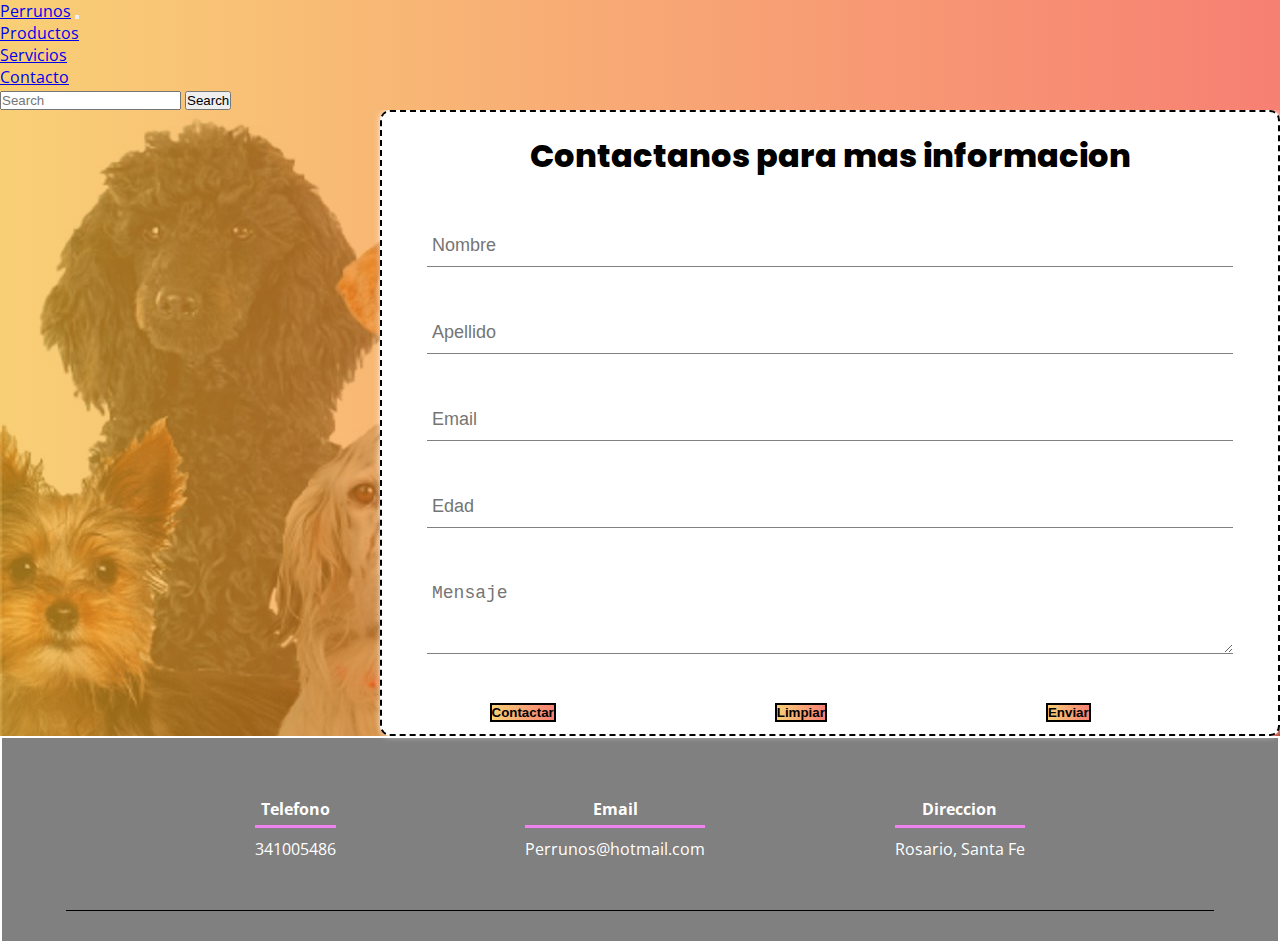
==== commit 819a71ad: "Trabajo finalizado" ====
--- a/vista/contacto.html
+++ b/vista/contacto.html
@@ -78,9 +78,12 @@
                     <span class="bodycontacto__barra"></span>
                     
                 </div>
-                <button type="submit">Contactar</button>
-                <button type="submit">Limpiar</button>
-                <button type="submit">Enviar</button>
+                <div class="boton">
+
+                  <button class="boton__button" type="submit">Contactar</button>
+                  <button class="boton__button" type="submit">Limpiar</button>
+                  <button class="boton__button" type="submit">Enviar</button>
+                </div>
             </div>
     
         </form>
--- a/scss/main.css
+++ b/scss/main.css
@@ -60,13 +60,25 @@
   width: 100%;
 }
 
+@media screen and (max-width: 480px) {
+  .navbar {
+    padding-top: 0px;
+  }
+}
+
+@media screen and (max-width: 768px) {
+  .navbar {
+    padding-top: 0px;
+  }
+}
+
 @media screen and (max-width: 768px) {
   .navbar-light .navbar-nav .nav-link {
     color: white;
   }
 }
 
-@media screen and (max-width: 375px) {
+@media screen and (max-width: 480px) {
   .navbar-light .navbar-nav .nav-link {
     color: white;
   }
@@ -78,7 +90,7 @@
   }
 }
 
-@media screen and (max-width: 375px) {
+@media screen and (max-width: 480px) {
   .navbar-light .navbar-nav .nav-link.active {
     color: white;
   }
@@ -94,7 +106,7 @@
   }
 }
 
-@media screen and (max-width: 375px) {
+@media screen and (max-width: 480px) {
   .nav-item {
     text-align: center;
     -webkit-box-pack: center;
@@ -105,6 +117,16 @@
 }
 
 @media screen and (max-width: 768px) {
+  .nav-item {
+    text-align: center;
+    -webkit-box-pack: center;
+        -ms-flex-pack: center;
+            justify-content: center;
+    color: white;
+  }
+}
+
+@media screen and (max-width: 768px) {
   .navbar-light .navbar-brand {
     text-align: center;
     -webkit-box-pack: center;
@@ -114,7 +136,17 @@
   }
 }
 
-@media screen and (max-width: 375px) {
+@media screen and (max-width: 480px) {
+  .navbar-light .navbar-brand {
+    text-align: center;
+    -webkit-box-pack: center;
+        -ms-flex-pack: center;
+            justify-content: center;
+    color: white;
+  }
+}
+
+@media screen and (max-width: 1024px) {
   .navbar-light .navbar-brand {
     text-align: center;
     -webkit-box-pack: center;
@@ -134,7 +166,23 @@
   }
 }
 
-@media screen and (max-width: 768px) {
+@media screen and (max-width: 480px) {
+  .container-fluid {
+    background: -webkit-gradient(linear, left top, right top, from(#f5af1998), to(#f1271196));
+    background: linear-gradient(to right, #f5af1998, #f1271196);
+    background-size: cover;
+    background-attachment: fixed;
+    position: relative;
+  }
+}
+
+@media screen and (max-width: 768px) {
+  .navbar-light .navbar-toggler {
+    color: white;
+  }
+}
+
+@media screen and (max-width: 480px) {
   .navbar-light .navbar-toggler {
     color: white;
   }
@@ -158,15 +206,23 @@
   }
 }
 
-@media screen and (max-width: 768px) {
-  .form-control {
-    display: none;
-  }
-}
-
-@media screen and (max-width: 768px) {
-  .btn {
-    display: none;
+@media screen and (max-width: 480px) {
+  .navbar-dark {
+    background: -webkit-gradient(linear, left top, right top, from(#f5af1998), to(#f1271196));
+    background: linear-gradient(to right, #f5af1998, #f1271196);
+    background-size: cover;
+    background-attachment: fixed;
+    position: relative;
+  }
+}
+
+@media screen and (max-width: 1024px) {
+  .navbar-dark {
+    text-align: center;
+    -webkit-box-pack: center;
+        -ms-flex-pack: center;
+            justify-content: center;
+    color: black;
   }
 }
 
@@ -189,8 +245,24 @@
   width: 48%;
 }
 
+@media screen and (max-width: 480px) {
+  .informacion .informacion__img {
+    display: none;
+  }
+}
+
 .informacion .informacion__textos {
   width: 48%;
+}
+
+@media screen and (max-width: 480px) {
+  .informacion .informacion__textos {
+    margin: auto;
+    padding: 5px;
+    text-align: center;
+    width: auto;
+    height: auto;
+  }
 }
 
 .informacion .informacion__titulo {
@@ -357,6 +429,18 @@
   border-radius: 5px;
 }
 
+@media screen and (max-width: 480px) {
+  .clientes .clientes__card {
+    -ms-flex-wrap: wrap;
+        flex-wrap: wrap;
+    height: auto;
+    width: 50%;
+    padding: 10px;
+    margin: 10px;
+    overflow: hidden;
+  }
+}
+
 .clientes .clientes__card img {
   width: 100px;
   height: 100px;
@@ -367,14 +451,33 @@
   display: block;
 }
 
+@media screen and (max-width: 480px) {
+  .clientes .clientes__card img {
+    width: 70px;
+    height: 70px;
+  }
+}
+
 .clientes .clientes__contenidotextocard {
   width: 60%;
   color: white;
 }
 
-.clientes .clientes__contenidotextocar p {
-  font-weight: 300;
-  padding-top: 15px;
+@media screen and (max-width: 480px) {
+  .clientes .clientes__contenidotextocard {
+    margin: auto;
+    padding: 5px;
+    text-align: center;
+    width: auto;
+    height: auto;
+  }
+}
+
+.clientes .clientes__h4 {
+  font-weight: 800;
+  padding: 5px;
+  margin: auto;
+  text-decoration: underline;
 }
 
 .footer {
@@ -395,6 +498,15 @@
   margin: auto;
   padding-bottom: 50px;
   border-bottom: 1px solid black;
+}
+
+@media screen and (max-width: 480px) {
+  .footer .footer__contenedor {
+    -webkit-box-orient: vertical;
+    -webkit-box-direction: normal;
+        -ms-flex-direction: column;
+            flex-direction: column;
+  }
 }
 
 .footer .footer__content {
@@ -480,7 +592,7 @@
 
 .card {
   width: 100%;
-  height: 600px;
+  height: 95%;
   display: block;
   -webkit-box-pack: center;
       -ms-flex-pack: center;
@@ -488,6 +600,33 @@
   -webkit-box-align: center;
       -ms-flex-align: center;
           align-items: center;
+  padding: 10px;
+  margin: 10px;
+}
+
+.card .btn-primary {
+  background: #000000;
+  /* fallback for old browsers */
+  /* Chrome 10-25, Safari 5.1-6 */
+  background: -webkit-gradient(linear, left top, right top, from(#f5af1998), to(#f1271196));
+  background: linear-gradient(to right, #f5af1998, #f1271196);
+  /* W3C, IE 10+/ Edge, Firefox 16+, Chrome 26+, Opera 12+, Safari 7+ */
+  color: black;
+  border: dashed;
+}
+
+.card .card-body h1 {
+  color: orangered;
+  text-align: center;
+  text-decoration: underline;
+  font-weight: 800;
+}
+
+.titlePro .titlePro__h1 {
+  text-align: center;
+  text-decoration: underline;
+  font-weight: 800;
+  color: orangered;
 }
 
 .footerPro {
@@ -510,6 +649,24 @@
   border-bottom: 1px solid black;
 }
 
+@media screen and (max-width: 480px) {
+  .footerPro .footerPro__contenedor {
+    -webkit-box-orient: vertical;
+    -webkit-box-direction: normal;
+        -ms-flex-direction: column;
+            flex-direction: column;
+  }
+}
+
+@media screen and (max-width: 768px) {
+  .footerPro .footerPro__contenedor {
+    -webkit-box-orient: vertical;
+    -webkit-box-direction: normal;
+        -ms-flex-direction: column;
+            flex-direction: column;
+  }
+}
+
 .footerPro .footerPro__content {
   text-align: center;
 }
@@ -543,6 +700,24 @@
   margin: auto;
   padding-bottom: 50px;
   border-bottom: 1px solid black;
+}
+
+@media screen and (max-width: 480px) {
+  .footerServ .footerServ__contenedor {
+    -webkit-box-orient: vertical;
+    -webkit-box-direction: normal;
+        -ms-flex-direction: column;
+            flex-direction: column;
+  }
+}
+
+@media screen and (max-width: 768px) {
+  .footerServ .footerServ__contenedor {
+    -webkit-box-orient: vertical;
+    -webkit-box-direction: normal;
+        -ms-flex-direction: column;
+            flex-direction: column;
+  }
 }
 
 .footerServ .footerServ__content {
@@ -638,6 +813,9 @@
 
 .titleServ .titleServ__h1 {
   text-decoration: underline;
+  color: orangered;
+  font-weight: 800;
+  text-align: center;
 }
 
 .bodyError {
@@ -701,6 +879,172 @@
   background-color: red;
 }
 
+@media screen and (max-width: 480px) {
+  .navbar {
+    padding-top: 0px;
+  }
+}
+
+@media screen and (max-width: 768px) {
+  .navbar {
+    padding-top: 0px;
+  }
+}
+
+@media screen and (max-width: 768px) {
+  .navbar-light .navbar-nav .nav-link {
+    color: white;
+  }
+}
+
+@media screen and (max-width: 480px) {
+  .navbar-light .navbar-nav .nav-link {
+    color: white;
+  }
+}
+
+@media screen and (max-width: 768px) {
+  .navbar-light .navbar-nav .nav-link.active {
+    color: white;
+  }
+}
+
+@media screen and (max-width: 480px) {
+  .navbar-light .navbar-nav .nav-link.active {
+    color: white;
+  }
+}
+
+@media screen and (max-width: 768px) {
+  .nav-item {
+    text-align: center;
+    -webkit-box-pack: center;
+        -ms-flex-pack: center;
+            justify-content: center;
+    color: white;
+  }
+}
+
+@media screen and (max-width: 480px) {
+  .nav-item {
+    text-align: center;
+    -webkit-box-pack: center;
+        -ms-flex-pack: center;
+            justify-content: center;
+    color: white;
+  }
+}
+
+@media screen and (max-width: 768px) {
+  .nav-item {
+    text-align: center;
+    -webkit-box-pack: center;
+        -ms-flex-pack: center;
+            justify-content: center;
+    color: white;
+  }
+}
+
+@media screen and (max-width: 768px) {
+  .navbar-light .navbar-brand {
+    text-align: center;
+    -webkit-box-pack: center;
+        -ms-flex-pack: center;
+            justify-content: center;
+    color: white;
+  }
+}
+
+@media screen and (max-width: 480px) {
+  .navbar-light .navbar-brand {
+    text-align: center;
+    -webkit-box-pack: center;
+        -ms-flex-pack: center;
+            justify-content: center;
+    color: white;
+  }
+}
+
+@media screen and (max-width: 1024px) {
+  .navbar-light .navbar-brand {
+    text-align: center;
+    -webkit-box-pack: center;
+        -ms-flex-pack: center;
+            justify-content: center;
+    color: white;
+  }
+}
+
+@media screen and (max-width: 768px) {
+  .container-fluid {
+    background: -webkit-gradient(linear, left top, right top, from(#f5af1998), to(#f1271196));
+    background: linear-gradient(to right, #f5af1998, #f1271196);
+    background-size: cover;
+    background-attachment: fixed;
+    position: relative;
+  }
+}
+
+@media screen and (max-width: 480px) {
+  .container-fluid {
+    background: -webkit-gradient(linear, left top, right top, from(#f5af1998), to(#f1271196));
+    background: linear-gradient(to right, #f5af1998, #f1271196);
+    background-size: cover;
+    background-attachment: fixed;
+    position: relative;
+  }
+}
+
+@media screen and (max-width: 768px) {
+  .navbar-light .navbar-toggler {
+    color: white;
+  }
+}
+
+@media screen and (max-width: 480px) {
+  .navbar-light .navbar-toggler {
+    color: white;
+  }
+}
+
+.navbar-dark {
+  background: -webkit-gradient(linear, left top, right top, from(#f5af1998), to(#f1271196));
+  background: linear-gradient(to right, #f5af1998, #f1271196);
+  background-size: cover;
+  background-attachment: fixed;
+  position: relative;
+}
+
+@media screen and (max-width: 768px) {
+  .navbar-dark {
+    background: -webkit-gradient(linear, left top, right top, from(#f5af1998), to(#f1271196));
+    background: linear-gradient(to right, #f5af1998, #f1271196);
+    background-size: cover;
+    background-attachment: fixed;
+    position: relative;
+  }
+}
+
+@media screen and (max-width: 480px) {
+  .navbar-dark {
+    background: -webkit-gradient(linear, left top, right top, from(#f5af1998), to(#f1271196));
+    background: linear-gradient(to right, #f5af1998, #f1271196);
+    background-size: cover;
+    background-attachment: fixed;
+    position: relative;
+  }
+}
+
+@media screen and (max-width: 1024px) {
+  .navbar-dark {
+    text-align: center;
+    -webkit-box-pack: center;
+        -ms-flex-pack: center;
+            justify-content: center;
+    color: black;
+  }
+}
+
 .bodycontacto {
   width: 100%;
   height: 600px;
@@ -740,6 +1084,36 @@
   border: dashed 2px;
 }
 
+@media screen and (max-width: 480px) {
+  .bodycontacto .bodycontacto__form {
+    margin: auto;
+    padding: 5px;
+    text-align: center;
+    width: auto;
+    height: auto;
+  }
+}
+
+@media screen and (max-width: 768px) {
+  .bodycontacto .bodycontacto__form {
+    margin: auto;
+    padding: 5px;
+    text-align: center;
+    width: auto;
+    height: auto;
+  }
+}
+
+@media screen and (max-width: 1024px) {
+  .bodycontacto .bodycontacto__form {
+    margin: auto;
+    padding: 5px;
+    text-align: center;
+    width: auto;
+    height: auto;
+  }
+}
+
 .bodycontacto .bodycontacto__grupo {
   position: relative;
   margin: 45px;
@@ -770,6 +1144,47 @@
   pointer-events: none;
 }
 
+.boton .boton__button {
+  background: #000000;
+  /* fallback for old browsers */
+  /* Chrome 10-25, Safari 5.1-6 */
+  background: -webkit-gradient(linear, left top, right top, from(#f5af1998), to(#f1271196));
+  background: linear-gradient(to right, #f5af1998, #f1271196);
+  /* W3C, IE 10+/ Edge, Firefox 16+, Chrome 26+, Opera 12+, Safari 7+ */
+  color: black;
+  border: solid 2px;
+  margin-left: 12%;
+  margin-right: 12%;
+  font-weight: bold;
+}
+
+@media screen and (max-width: 480px) {
+  .boton .boton__button {
+    color: black;
+    border: solid 2px;
+    margin-left: 8%;
+    margin-right: 8%;
+  }
+}
+
+@media screen and (max-width: 768px) {
+  .boton .boton__button {
+    color: black;
+    border: solid 2px;
+    margin-left: 8%;
+    margin-right: 8%;
+  }
+}
+
+@media screen and (max-width: 1024px) {
+  .boton .boton__button {
+    color: black;
+    border: solid 2px;
+    margin-left: 8%;
+    margin-right: 8%;
+  }
+}
+
 .footercontacto {
   background: grey;
   padding: 60px 0px 30px 0px;
@@ -790,6 +1205,15 @@
   border-bottom: 1px solid black;
 }
 
+@media screen and (max-width: 480px) {
+  .footercontacto .footercontacto__contenedor {
+    -webkit-box-orient: vertical;
+    -webkit-box-direction: normal;
+        -ms-flex-direction: column;
+            flex-direction: column;
+  }
+}
+
 .footercontacto .footercontacto__content {
   text-align: center;
 }
